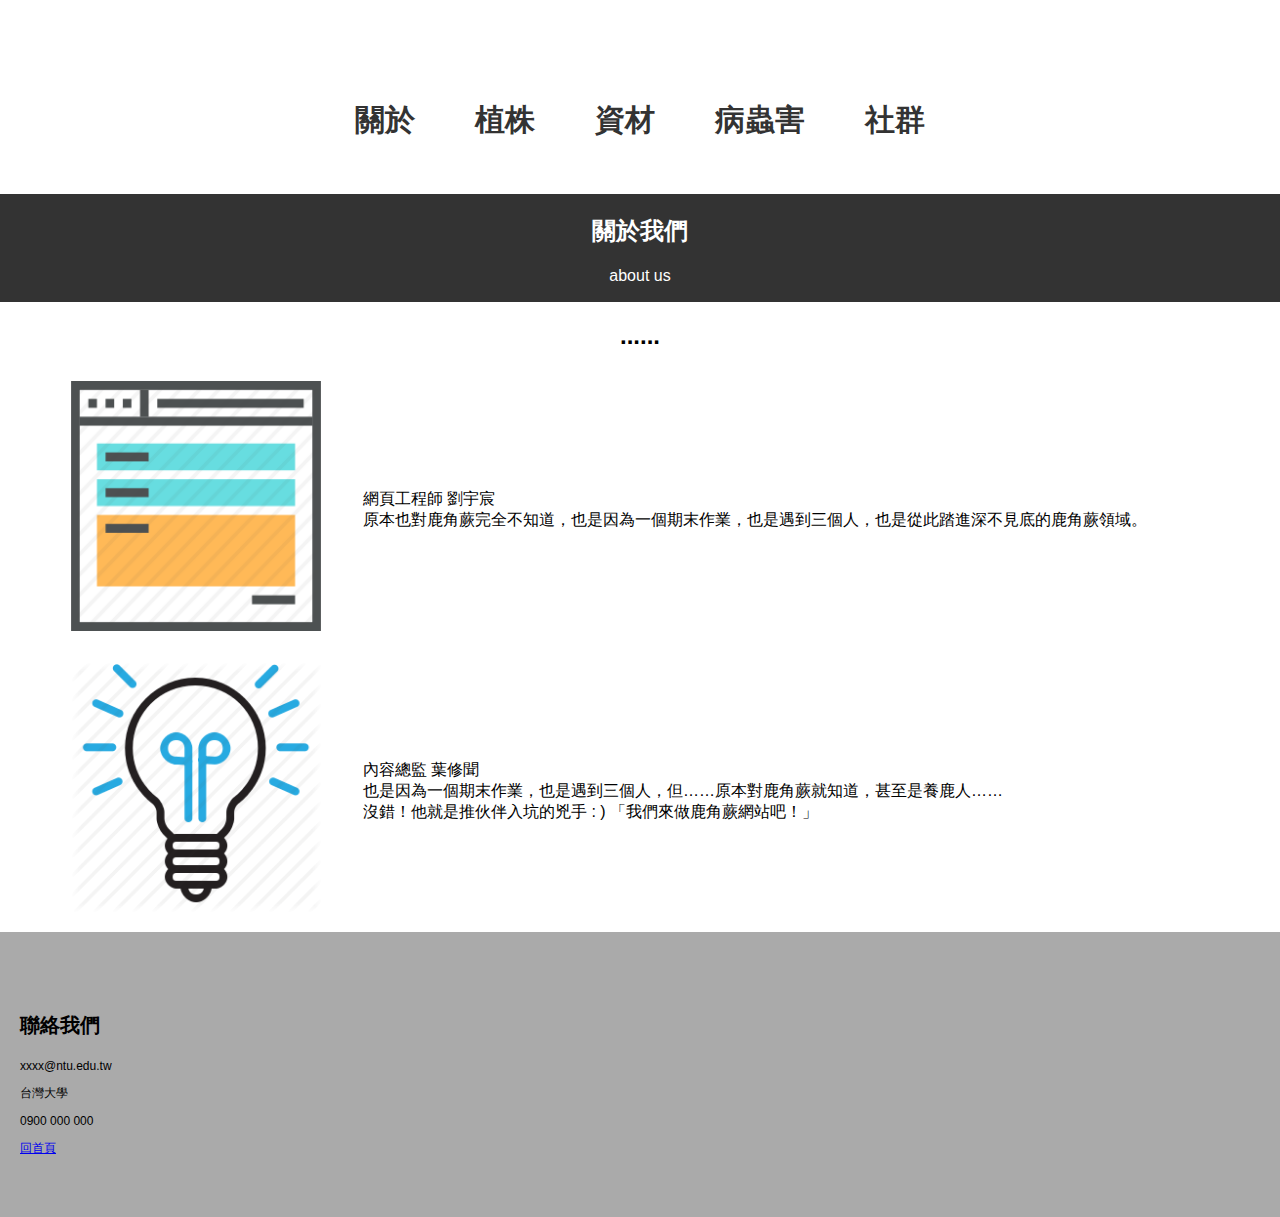
==== about us.html @ 9424f857 "Add files via upload" ====
<!doctype html>
<html>
<head>
  <link href='' rel='stylesheet' type='text/css'>
  <link rel="stylesheet" href="css/styles.css">
</head>
<body>
  <center><ul class="drop-down-menu" style="margin-top: 100px; margin-bottom: 50px;">
    <li>
      <a href="#">關於</a>
      <ul>
        <li>
          <a href="about us.html">關於我們</a>
        </li>
        <li>
          <a href="關於鹿角蕨.html">關於鹿角蕨</a>
        </li>
      
      </ul>
    </li>
    <li>
      <a href="plants.html">植株</a></li>
      <li>
        <a href="materials.html">資材</a>

      </li>
          <li>
            <a href="pest.html">病蟲害</a>
            <!--<ul>
              <li>
                <a href="#">病</a>
              </li>
              <li>
                <a href="#">蟲</a>
              </li>
              <li>
                <a href="#">害</a>
              </li>
            </ul>-------->
          </li>
          <li>
            <a href="">社群</a>
            <ul>
              <li>
                <a href="activities.html">活動</a>
              </li>
              <li>
                <a href="community.html">社群</a>
              </li>
              <li>
                <a href="#">社群媒體</a>
                <ul>
                  <li>
                    <a href="#">facebook</a>
                  </li>
                  <li>
                    <a href="#">instagram</a>
                  </li>
                </ul>
              </li>
            </ul>
          </li>
          <li>

    </ul> <!---drop-down-menu--> </center>
  <div class="banner">
    <div class="container">
      <h2>關於我們</h2>
      <p>about us</p>
    </div>
  </div>
  <div class="container">
    <h2 id="expertise">......</h2>
    <div class="main">
      <div class="spacer">
        <div class="cards">
          <div class="col">
            
  
          </div>

        
          <table cellspacing="10">
            <tr>
                <td>
                    <a href="https://www.lungteng.com.tw/Web/index.aspx"><img src="image/網站.webp" style="width: 250px; height: 250px;"></a>
                </td>
                <td>
                    <p>網頁工程師 劉宇宸 <br>
                      原本也對鹿角蕨完全不知道，也是因為一個期末作業，也是遇到三個人，也是從此踏進深不見底的鹿角蕨領域。
                      
                      
                    </p>
                </td>
            </tr>
          </table>
          <table cellspacing="10">
            <tr>
                <td>
                    <a href="https://www.lungteng.com.tw/Web/index.aspx"><img src="image/燈泡.webp" style="width: 250px; height: 250px;"></a>
                </td>
                <td>
                    <p>內容總監 葉修聞 <br>
                      也是因為一個期末作業，也是遇到三個人，但……原本對鹿角蕨就知道，甚至是養鹿人……
                      <br>沒錯！他就是推伙伴入坑的兇手 : )
                      「我們來做鹿角蕨網站吧！」

                      
                    </p>
                </td>
            </tr>
          </table>
        </div>
      </div>
    </div>
  </div>
  <div class="footer">
    <h3>聯絡我們</h3>
    <p>xxxx@ntu.edu.tw</p>
    <p>台灣大學</p>
    <p>0900 000 000</p>
    <p><a href="index.html">回首頁</a></p>
  </div>
</body>
</html>
---- css/styles.css ----
html, body {
  margin: 0;
  padding: 0;
  font-family: 'Libre Baskerville', sans-serif;
}

img {
  /*margin: 10px auto;
  height: auto;
  width: auto;*/
    width: 370px;
    height: 500px;
    margin-right: 10px;
}


ul {
  /* 取消ul預設的內縮及樣式 */
  margin: 0;
  padding: 0;
  list-style: none;
  text-align: center;
  font-size: 25px;
  font-weight: bold;
  text-decoration-line: none;
}

ul.drop-down-menu {
  border: #ccc 0px solid;
  display: inline-block;
  font-family: 'Libre Baskerville', sans-serif;
  font-size: 30px;
}

ul.drop-down-menu li {
  position: relative;
  white-space: nowrap;
  border-right: #ccc 0px solid;
  padding: 
}
  

ul.drop-down-menu>li:last-child {
  border-right: none;
}

ul.drop-down-menu>li {
  float: left;
  /* 只有第一層是靠左對齊*/
}

ul.drop-down-menu a {
  background-color: #fff;
  color: #333;
  display: block;
  padding: 0 30px;
  text-decoration: none;
  line-height: 40px;
}

ul.drop-down-menu a:hover {
  /* 滑鼠滑入按鈕變色*/
  background-color: #ffcc22;
  color: #fff;
}

ul.drop-down-menu li:hover>a {
  /* 滑鼠移入次選單上層按鈕保持變色*/
  background-color: #;
  color: #fff;
}

ul.drop-down-menu ul {
  border: #ccc 1px solid;
  position: absolute;
  z-index: 99;
  left: -1px;
  top: 100%;
  min-width: 180px;
}

ul.drop-down-menu ul li {
  border-bottom: #ccc 1px solid;
}

ul.drop-down-menu ul li:last-child {
  border-bottom: none;
}

ul.drop-down-menu ul ul {
  /*第三層以後的選單出現位置與第二層不同*/
  z-index: 999;
  top: 10px;
  left: 90%;
}

ul.drop-down-menu ul {
  /*隱藏次選單*/
  display: none;
}

ul.drop-down-menu li:hover>ul {
  /* 滑鼠滑入展開次選單*/
  display: block;
}
h1 {
  font-size: 20px;
}

/*Sizing*/

.container {
  margin: 0 auto;
}

.container a{
  margin: 20px;
  font-size: 40px;
}

.spacer {
  max-width: 1200px;
  margin: auto;
}

.main {
    background-color:white	;
}

/*Header Section*/

.header {
  padding: 30px 0px 40px;
  margin-left: 50px;
  margin-right: 50px;
}

.header li {
  list-style: none;
  display: inline-block;
}

/*頁頂操作項*/
.header li a {
  color: #333;
  margin:20;
  border:0px;
}

/*Jumbotron Section*/

.jumbotron {
  background-color: #fff;
  /*max-width: 1200px;*/
  margin-left: 50px;
  
}

.bigpicture {
  text-align: center;
}

.jumbotron h2 {
  font-size: 50px;
  margin-bottom: 70px;
}

.jumbotron h2 span {
  color:#ffc200;
}

.jumbotron p {
  text-shadow: 0 0;
  font-size: 16px;
  color: #666;
  margin-bottom: 0;
}

/*Banner Section*/
.banner {
  background-color: #333;
  color: #fff;
  padding: 1px;
  text-align: center;
}

/*Expertise Section*/
.cards {
  background-color: white	;
}

.col {

}

#expertise {
  padding: 20px;
  background-color: white	;
  margin: 0;
  text-align: center;
}

/*Footer Section*/
.footer {
  padding: 60px 0px;
  background-color: #aaaaaa;
  color: black;
}

.footer h3 {
  font-size: 20px;
  margin-left: 20px;
}

.footer p {
  font-size:12px;
  margin-bottom: 0;
  margin-left: 20px;
}
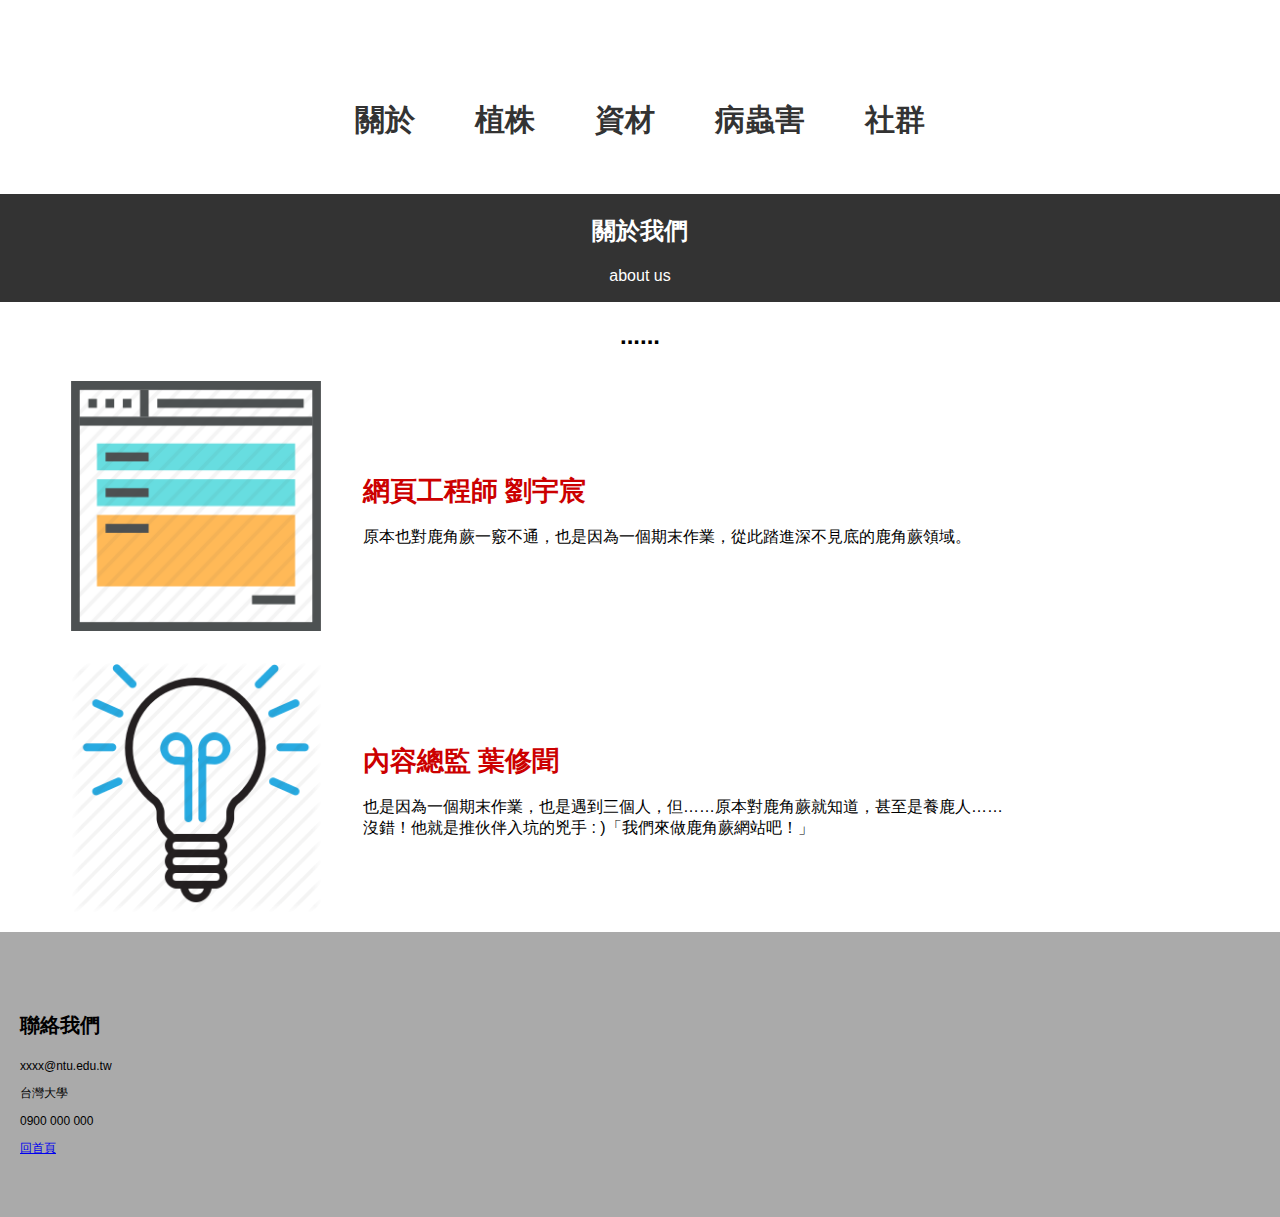
==== commit 22e76f41: "Update about us.html" ====
--- a/about us.html
+++ b/about us.html
@@ -47,17 +47,7 @@
               <li>
                 <a href="community.html">社群</a>
               </li>
-              <li>
-                <a href="#">社群媒體</a>
-                <ul>
-                  <li>
-                    <a href="#">facebook</a>
-                  </li>
-                  <li>
-                    <a href="#">instagram</a>
-                  </li>
-                </ul>
-              </li>
+              
             </ul>
           </li>
           <li>
@@ -83,11 +73,13 @@
           <table cellspacing="10">
             <tr>
                 <td>
-                    <a href="https://www.lungteng.com.tw/Web/index.aspx"><img src="image/網站.webp" style="width: 250px; height: 250px;"></a>
+                    <a ><img src="image/網站.webp" style="width: 250px; height: 250px;"></a>
                 </td>
                 <td>
-                    <p>網頁工程師 劉宇宸 <br>
-                      原本也對鹿角蕨完全不知道，也是因為一個期末作業，也是遇到三個人，也是從此踏進深不見底的鹿角蕨領域。
+                    <p> <span style="font-size: 20pt; font-weight: bold; color: #CC0000;">網頁工程師 劉宇宸</span> 
+                      <br>
+                      <br>
+                      原本也對鹿角蕨一竅不通，也是因為一個期末作業，從此踏進深不見底的鹿角蕨領域。
                       
                       
                     </p>
@@ -97,13 +89,16 @@
           <table cellspacing="10">
             <tr>
                 <td>
-                    <a href="https://www.lungteng.com.tw/Web/index.aspx"><img src="image/燈泡.webp" style="width: 250px; height: 250px;"></a>
+                    <a ><img src="image/燈泡.webp" style="width: 250px; height: 250px;"></a>
                 </td>
                 <td>
-                    <p>內容總監 葉修聞 <br>
+                    <p>
+                      <span style="font-size: 20pt; font-weight: bold; color: #CC0000;">內容總監 葉修聞</span>
+                      <br>
+                      <br>
                       也是因為一個期末作業，也是遇到三個人，但……原本對鹿角蕨就知道，甚至是養鹿人……
-                      <br>沒錯！他就是推伙伴入坑的兇手 : )
-                      「我們來做鹿角蕨網站吧！」
+                      <br>沒錯！他就是推伙伴入坑的兇手 : )「我們來做鹿角蕨網站吧！」
+                      
 
                       
                     </p>
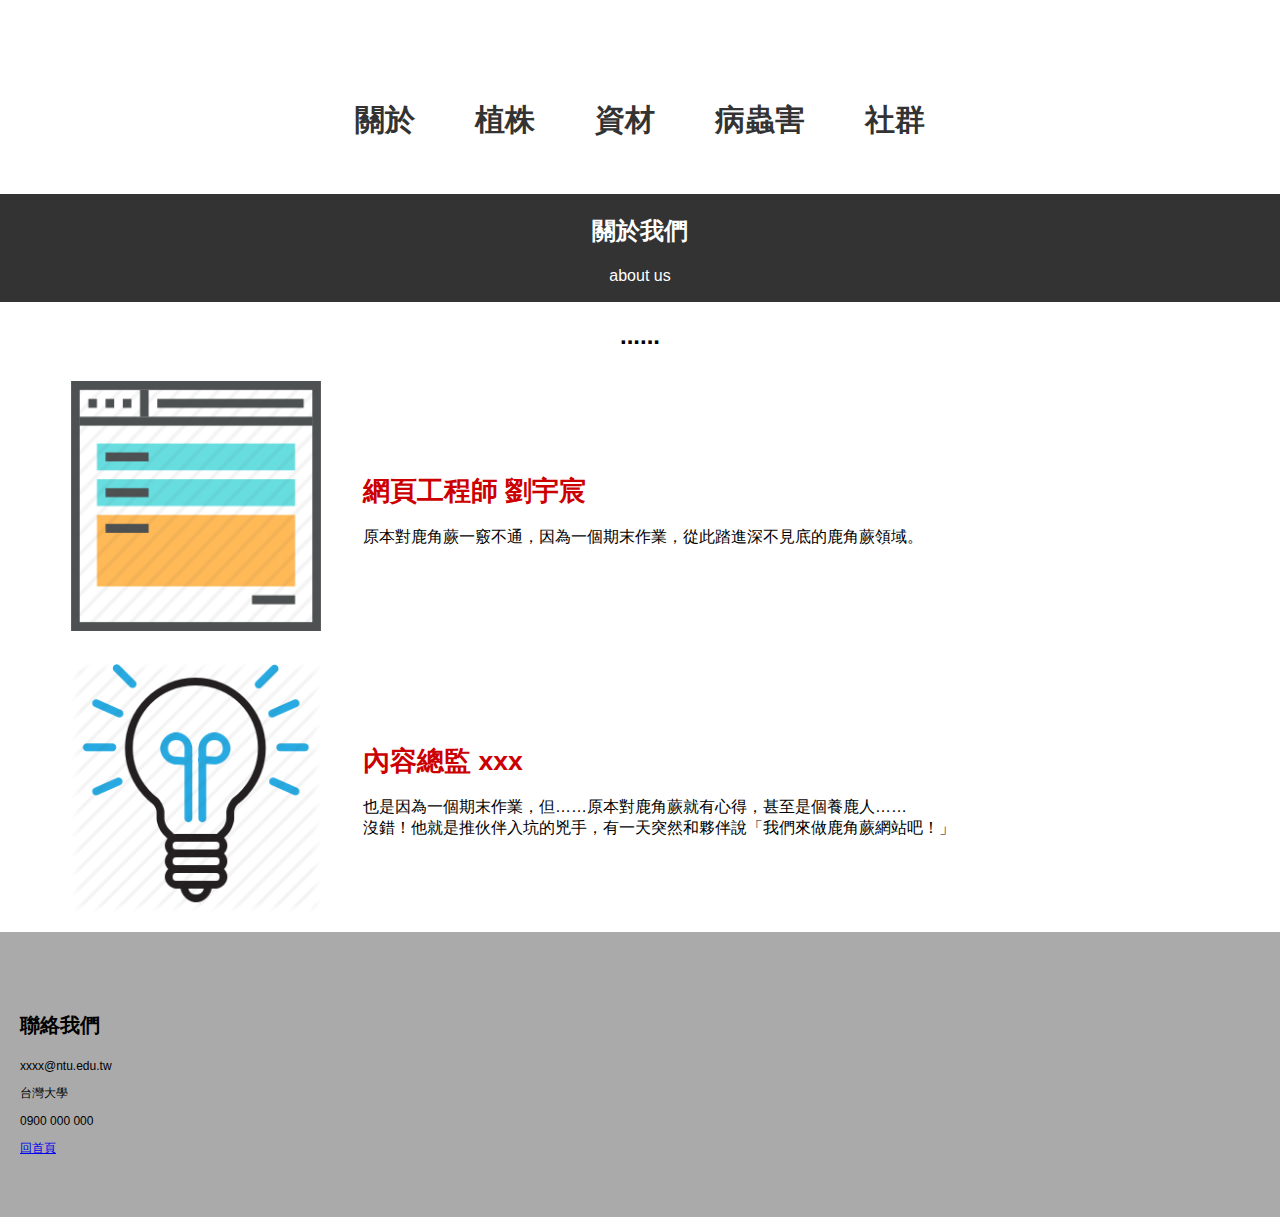
==== commit 51e5906e: "Update about us.html" ====
--- a/about us.html
+++ b/about us.html
@@ -26,17 +26,7 @@
       </li>
           <li>
             <a href="pest.html">病蟲害</a>
-            <!--<ul>
-              <li>
-                <a href="#">病</a>
-              </li>
-              <li>
-                <a href="#">蟲</a>
-              </li>
-              <li>
-                <a href="#">害</a>
-              </li>
-            </ul>-------->
+ 
           </li>
           <li>
             <a href="">社群</a>
@@ -79,7 +69,7 @@
                     <p> <span style="font-size: 20pt; font-weight: bold; color: #CC0000;">網頁工程師 劉宇宸</span> 
                       <br>
                       <br>
-                      原本也對鹿角蕨一竅不通，也是因為一個期末作業，從此踏進深不見底的鹿角蕨領域。
+                      原本對鹿角蕨一竅不通，因為一個期末作業，從此踏進深不見底的鹿角蕨領域。
                       
                       
                     </p>
@@ -93,11 +83,11 @@
                 </td>
                 <td>
                     <p>
-                      <span style="font-size: 20pt; font-weight: bold; color: #CC0000;">內容總監 葉修聞</span>
+                      <span style="font-size: 20pt; font-weight: bold; color: #CC0000;">內容總監 xxx</span>
                       <br>
                       <br>
-                      也是因為一個期末作業，也是遇到三個人，但……原本對鹿角蕨就知道，甚至是養鹿人……
-                      <br>沒錯！他就是推伙伴入坑的兇手 : )「我們來做鹿角蕨網站吧！」
+                      也是因為一個期末作業，但……原本對鹿角蕨就有心得，甚至是個養鹿人……
+                      <br>沒錯！他就是推伙伴入坑的兇手，有一天突然和夥伴說「我們來做鹿角蕨網站吧！」
                       
 
                       
